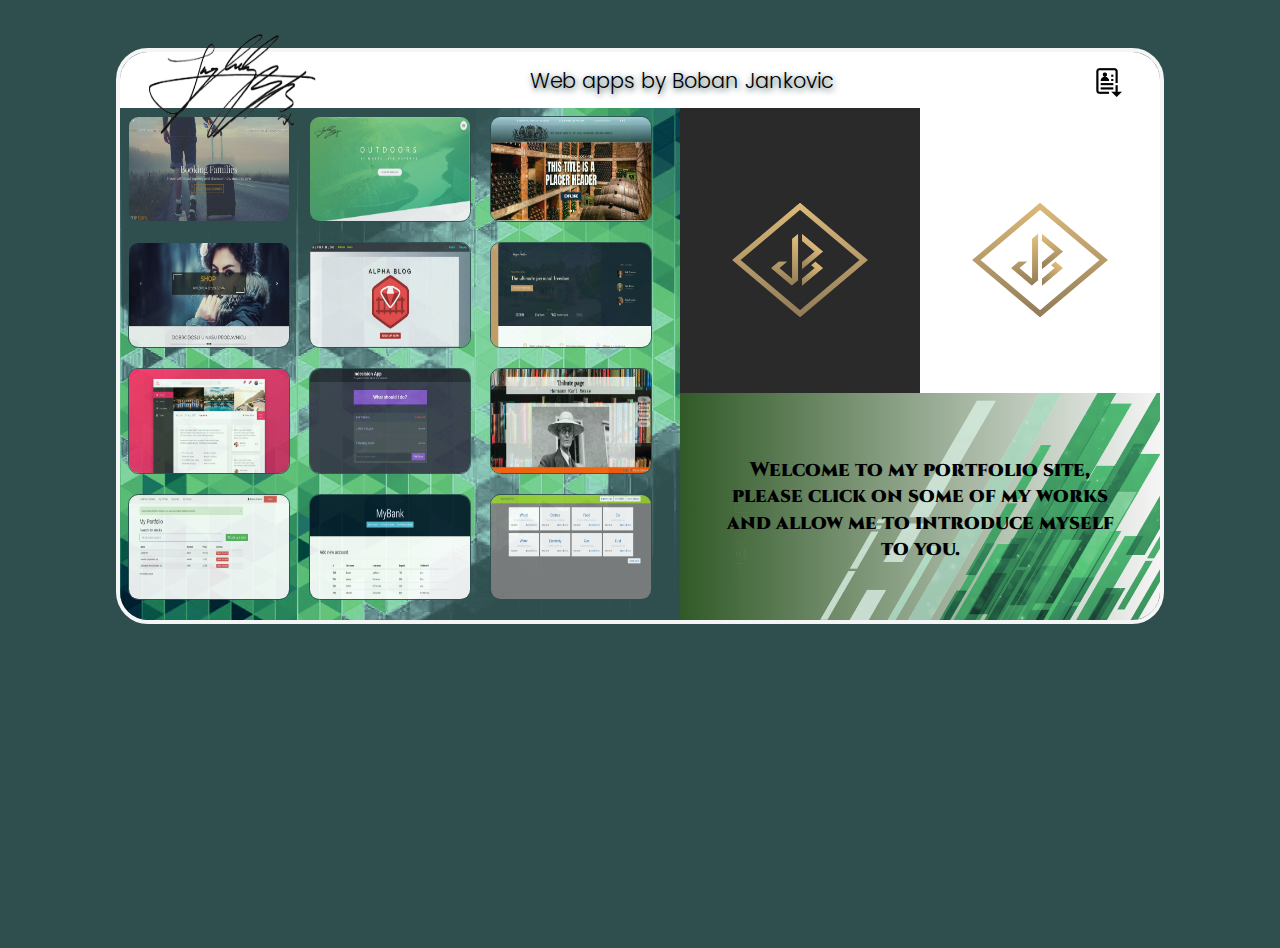
==== index.html @ 1c7d2e22 "cv euro pass" ====
<!DOCTYPE html>
<html>
    <head>
        <meta name="viewport" charset="utf-8" content="width=device-width, initial-scale=1.0">
        <title></title>
        <link href="css/style.css" rel="stylesheet">
        <link rel="stylesheet" href="https://use.fontawesome.com/releases/v5.4.1/css/all.css" integrity="sha384-5sAR7xN1Nv6T6+dT2mhtzEpVJvfS3NScPQTrOxhwjIuvcA67KV2R5Jz6kr4abQsz" crossorigin="anonymous">
<link href="https://fonts.googleapis.com/css?family=Nanum+Myeongjo" rel="stylesheet">
<link href="https://fonts.googleapis.com/css?family=Assistant|Shadows+Into+Light" rel="stylesheet">
<link href="https://fonts.googleapis.com/css?family=Cinzel" rel="stylesheet">
    <link href="https://fonts.googleapis.com/css?family=Poppins" rel="stylesheet">
    <body>
   
 <div class="bg-video">
          <video class="bg-video__content" autoplay muted loop>
            <source src="i/content/video/MP4/Beetle-Nut-Trees.mp4" type="video/mp4">
            <source src="i/content/video/WEBM/Beetle-Nut-Trees.webm" type="video/webm">
              Your browser isn't supported!
          </video>
</div> 

<div class="wrapper"> 
<div id="wrapp">

 

        <header>
        <div class="connections">
        <a href="/i/content/CV-Europass-Boban-Jankovic-EN.pdf" download><img  class = "cv"  src="/i/content/cvbolji.png" ></a>
        <a href="https://www.facebook.com/profile.php?id=100000588727880"><i class="fab fa-facebook-square"></i></a>
        <a href="https://www.linkedin.com/in/boban-jankovic-99b354ab/"> <i class="fab fa-linkedin"></i></a>
        <a href="https://www.instagram.com/boban0092/?hl=en"><i class="fab fa-instagram"></i></a>
        <a href="https://github.com/BobanJankovic"><i class="fab fa-github-square"></i></a>
        
        
        </div>
       
       <img class="logojs" src="i/content/kisspng-bts-signature-mime-bts-signature-5b238789608a15.5237597415290551133954.png">
            <h1 class="myname">Web apps by Boban Jankovic</h1>
        </header>
        <section>
        
        <div class="slike">
          <img class="img9 composition__photo" src="i/content/booking-families.jpg" alt="9">
          <img class="img1 composition__photo " src="i/content/natorus1245.png" alt="1">
          <img class="img12 composition__photo" src="i/content/winary.jpg" alt="12">
          
          <img class="img7 composition__photo" src="i/content/Screenshot from 2018-10-11 21-34-39.jpg" alt="7">
          <img class="img3 composition__photo " src="i/content/alphablog.jpg" alt="3">
          <img class="img5 composition__photo" src="i/content/nexter.jpg" alt="5">

          <img class="img6 composition__photo" src="i/content/trillo.jpg" alt="6">
          <img class="img10 composition__photo" src="i/content/indecision2.jpg" alt="10">
          <img class="img2 composition__photo " src="i/content/herman1235.jpg" alt="2">

          <img class="img8 composition__photo" src="i/content/stocktracker.jpg" alt="8">
          <img class="img4 composition__photo" src="i/content/banking.jpg" alt="4">
          <img class="img11 composition__photo" src="i/content/ex2.jpg" alt="11">
         
          
        
        </div>   
            
        </section>
        <aside>
            <div id="holder">
            <img class="logocb" src="i/content/logocrnobeli.png">
            </div>
            <div id="info">
          
            <p class="introduction">Welcome to my portfolio site, please click on some of my works and allow me to introduce myself to you.</p>
            </div>
            
        </aside>


    </div>
</div>     


    
        <script src="js/lib/jquery.js"></script>
        <script src="main.js"></script>
    </body>
</html>




<!--
 
 <div class="container">
          <div class="row">
            <a href="natours.html"><img class="images" src="i/content/natorus1245.png" width="200" height="130"></a>
            <a href="trib.html"><img class="images" src="i/content/herman1235.jpg" width="200" height="130"></a>
          </div>
          <div class="row">
            <a href="https://alphablogboban.herokuapp.com/"><img class="images" src="i/content/alphablog.jpg" width="200" height="130"></a>
            <a href="banking.html"><img class="images" src="i/content/banking.jpg" width="200" height="130"></a>
          </div>
          <div class="row">
            <a href="nexter.html"><img class="images" src="i/content/nexter.png" width="200" height="130"></a>
             <a href="trillo.html"><img class="images" src="i/content/trillo.png" width="200" height="130"></a>
          </div>
          <div class="row">
            <a href="shop.html"><img class="images" src="i/content/Screenshot from 2018-10-11 21-34-39.jpg" width="200" height="130"></a>
             <a href="http://financetracker.herokuapp.com/"><img class="images" src="i/content/ex123.jpg" width="200" height="130"></a>
             
          </div>
          <div class="row">
            <a href="http://booking-families.herokuapp.com/#/"><img class="images" src="i/content/booking-families.jpg" width="200" height="130"></a>
             <a href="http://indecisionapp.herokuapp.com/"><img class="images" src="i/content/indecision2.jpg" width="200" height="130"></a>
            
          </div>
          <div class="row">
            <a href="http://expensify.herokuapp.com"><img class="images" src="i/content/ex2.jpg" width="200" height="130"></a>
             <a href="http://bobanjankovicwinary.herokuapp.com/"><img class="images" src="i/content/winary.jpg" width="200" height="130"></a>
            
             
          </div>
        </div>
         

-->
---- css/style.css ----
@import url(https://fonts.googleapis.com/css?family=Sansita+One);
html {
  background-color: darkslategray;
  zoom: 80%; }

@media screen and (max-width: 300px) {
  html {
    zoom: 60%; } }
@media screen and (max-width: 1100px) {
  .bg-video {
    display: none; } }
.images {
  border: 2px solid black;
  margin-right: 10px;
  padding: 4px; }

.container {
  padding-top: 50px; }

.sign-dash {
  color: darkred;
  font-weight: 700; }

.sign {
  color: darkred;
  font-weight: 700;
  text-align: center; }

.row {
  margin-bottom: 10px; }

.signature {
  position: absolute;
  width: fit-content;
  top: 90px;
  left: 385px; }

* {
  margin: 0;
  padding: 0; }

.wrapper {
  position: absolute;
  top: 0;
  left: 0;
  width: 100%;
  height: 100%;
  padding-top: 60px;
  animation-name: moveInLeft;
  animation-duration: 5s; }

#wrapp {
  width: 1300px;
  min-height: 200px;
  margin: 0 auto;
  border: 5px solid whitesmoke;
  border-radius: 40px;
  overflow: hidden; }

header {
  width: 100%;
  height: 70px;
  background-color: white; }

header h1 {
  text-align: center;
  line-height: 60px;
  font-size: 1.5em; }

section {
  position: relative;
  width: 700px;
  height: 640px;
  float: left;
  margin: auto;
  background: url(/i/content/textura.png);
  background-repeat: no-repeat;
  background-size: cover; }

section img {
  width: 200px;
  height: 130px;
  margin: 10px;
  border: 3px solid darkslategray; }

aside {
  overflow: hidden;
  width: 600px;
  height: 640px;
  background-image: linear-gradient(-90deg, whitesmoke, rgba(51, 100, 0, 0.5));
  float: left; }

#holder {
  overflow: hidden;
  width: 600px;
  height: 356px;
  background-color: darkslategrey;
  background-position: center;
  background-repeat: no-repeat;
  background-size: cover; }

.mystylep {
  margin-left: 5px;
  line-height: 38px;
  overflow: scroll;
  height: 190px;
  font-size: 25px;
  font-family: 'Nanum Myeongjo', serif;
  color: black;
  font-weight: 700; }

::-webkit-scrollbar {
  width: 15px; }

/* Track */
::-webkit-scrollbar-track {
  box-shadow: inset 0 0 5px grey;
  border-radius: 10px; }

/* Handle */
::-webkit-scrollbar-thumb {
  background: darkred;
  border-radius: 10px; }

/* Handle on hover */
::-webkit-scrollbar-thumb:hover {
  background: black; }

#info {
  position: relative;
  text-align: center;
  overflow: hidden;
  width: 100%;
  height: 400px;
  margin: 0 auto;
  padding-top: 30px;
  background: url(/i/content/plaviljudi.png);
  background-repeat: no-repeat;
  background-size: contain; }

.bg-video {
  top: 0;
  left: 0;
  height: 100%;
  width: 100%;
  z-index: -2;
  opacity: .5;
  overflow: hidden; }
  .bg-video__content {
    height: 100%;
    width: 100%;
    object-fit: cover; }

.slike {
  position: absolute;
  top: 0;
  left: 0;
  height: 100%;
  width: 100%; }

.composition {
  position: relative; }
  .composition__photo {
    border-radius: 13px;
    outline-offset: 2px;
    opacity: 0.9;
    border: 1px solid darkslategray;
    z-index: 555; }
    .composition__photo:hover {
      transition: all 0.6s;
      opacity: 1;
      border-radius: 30px;
      transform: rotate(2deg) scale(1.1);
      backface-visibility: hidden;
      z-index: 20;
      border: 1px solid white; }

#holder img:not(.logocb) {
  border-radius: 0;
  pointer-events: none; }

.logojs {
  position: absolute;
  float: left;
  width: 220px;
  height: 200px;
  margin-left: 30px;
  top: 8px;
  z-index: 999; }

.connections {
  position: relative;
  float: right;
  margin-top: 17px;
  margin-right: 15px; }

a {
  color: black !important; }

i {
  font-size: 35px;
  margin-left: 8px; }
  i:hover {
    color: darkolivegreen; }

.cv {
  top: -2px;
  left: -40px;
  width: 42px;
  height: 42px;
  position: absolute; }

.logocb {
  height: 380px;
  width: 100%; }

.introduction {
  font-size: 25px;
  text-align: center;
  font-family: 'Cinzel', serif;
  line-height: 33px;
  padding: 50px;
  font-weight: 900; }

.myname {
  font-family: 'Poppins', sans-serif;
  font-size: 26px;
  padding-left: 11.5%;
  padding-top: 0.5%;
  font-weight: 300;
  color: black;
  text-shadow: 2px 2px 8px darkslategray; }

.big-button {
  background-color: white;
  position: relative;
  font-size: 25px;
  color: black;
  font-family: 'Shadows Into Light', cursive;
  font-size: 25px;
  font-weight: 900;
  padding: 10px;
  height: 51px;
  width: 190px;
  text-decoration: none;
  text-transform: capitalize;
  -webkit-border-radius: 5px;
  -moz-border-radius: 5px;
  border-radius: 5px;
  -webkit-box-shadow: 0px 15px 0px whitesmoke, 0px 10px 25px rgba(0, 0, 0, 0.5);
  -moz-box-shadow: 0px 15px 0px whitesmoke, 0px 10px 25px rgba(0, 0, 0, 0.5);
  box-shadow: 0px 7px 0px #214466, 0px 10px 25px rgba(0, 0, 0, 0.5);
  margin: 0 auto;
  border-color: #1d3f88;
  border-width: 5px;
  border-radius: 56px;
  padding: 5px; }

.big-button:active {
  box-shadow: 0px 3px 0px #2a3e57, 0px 3px 6px rgba(0, 0, 0, 0.9);
  position: relative;
  top: 8px; }

@keyframes moveInLeft {
  0% {
    opacity: 0;
    transform: translateX(-100px); }
  100% {
    opacity: 1;
    transform: translate(0px); } }

/*# sourceMappingURL=style.css.map */
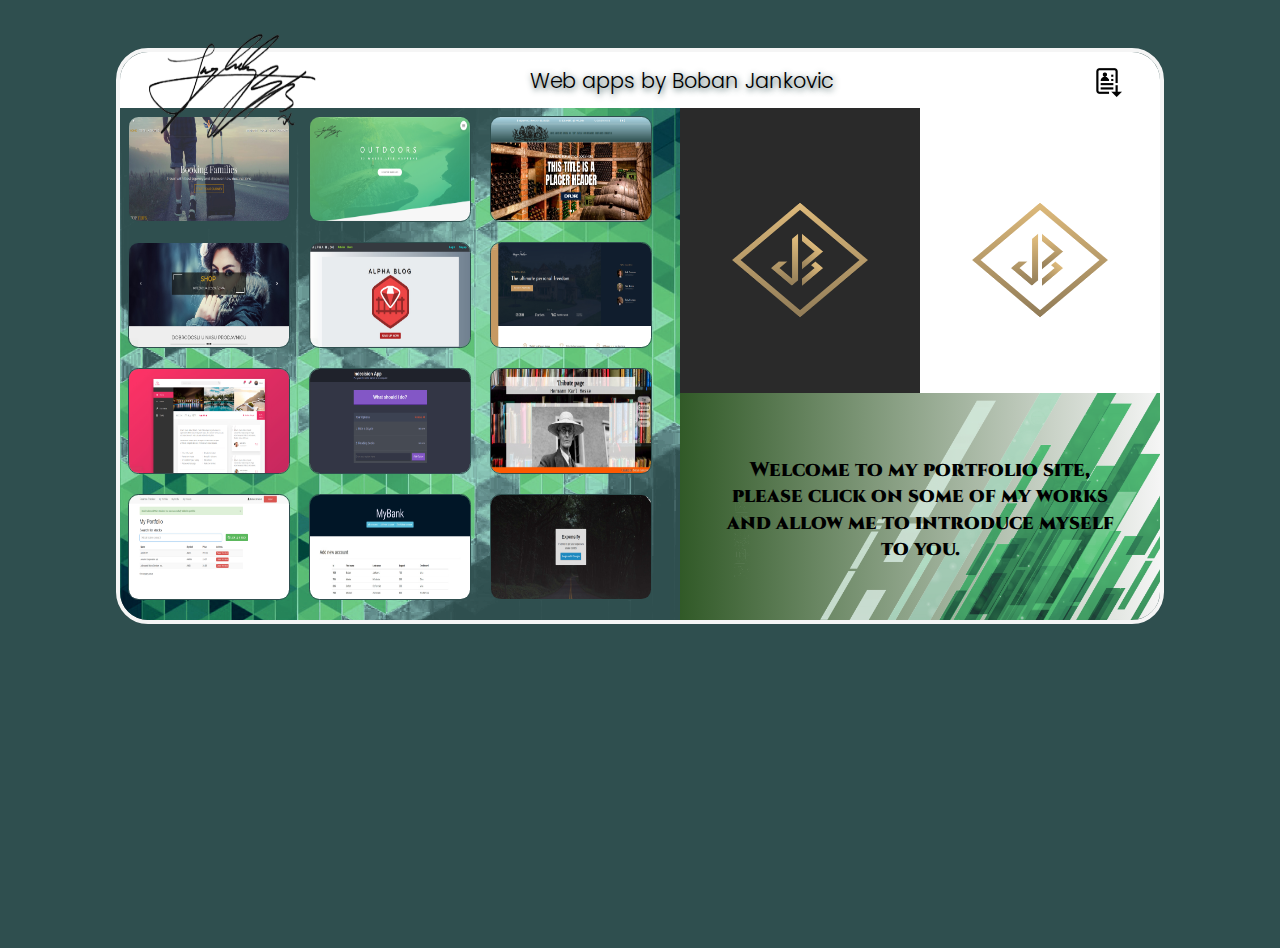
==== commit 99a9bedb: "correct expensify" ====
--- a/index.html
+++ b/index.html
@@ -55,7 +55,7 @@
 
           <img class="img8 composition__photo" src="i/content/stocktracker.jpg" alt="8">
           <img class="img4 composition__photo" src="i/content/banking.jpg" alt="4">
-          <img class="img11 composition__photo" src="i/content/ex2.jpg" alt="11">
+          <img class="img11 composition__photo" src="i/content/expenses.png" alt="11">
          
           
         
--- a/css/style.css
+++ b/css/style.css
@@ -163,7 +163,7 @@
   .composition__photo {
     border-radius: 13px;
     outline-offset: 2px;
-    opacity: 0.9;
+    opacity: 1;
     border: 1px solid darkslategray;
     z-index: 555; }
     .composition__photo:hover {
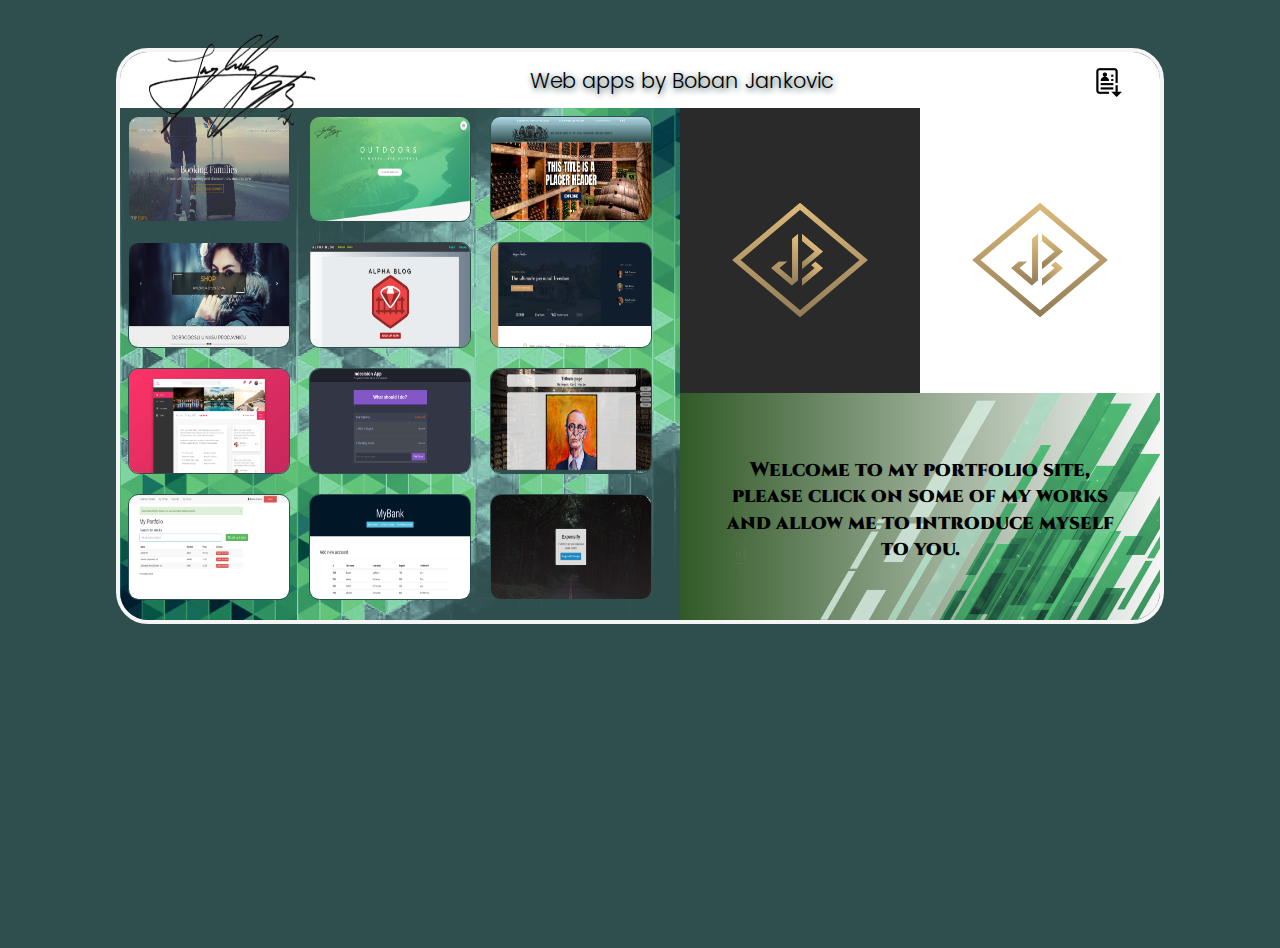
==== commit f878ff50: "JAnkovic" ====
--- a/index.html
+++ b/index.html
@@ -26,7 +26,7 @@
 
         <header>
         <div class="connections">
-        <a href="/i/content/CV-Europass-Boban-Jankovic-EN.pdf" download><img  class = "cv"  src="/i/content/cvbolji.png" ></a>
+        <a href="./i/content/CV-Internship-Jankovic-EN.pdf" download><img  class = "cv"  src="/i/content/cvbolji.png" ></a>
         <a href="https://www.facebook.com/profile.php?id=100000588727880"><i class="fab fa-facebook-square"></i></a>
         <a href="https://www.linkedin.com/in/boban-jankovic-99b354ab/"> <i class="fab fa-linkedin"></i></a>
         <a href="https://www.instagram.com/boban0092/?hl=en"><i class="fab fa-instagram"></i></a>
@@ -51,7 +51,7 @@
 
           <img class="img6 composition__photo" src="i/content/trillo.jpg" alt="6">
           <img class="img10 composition__photo" src="i/content/indecision2.jpg" alt="10">
-          <img class="img2 composition__photo " src="i/content/herman1235.jpg" alt="2">
+          <img class="img2 composition__photo " src="i/content/herman layout.png" alt="2">
 
           <img class="img8 composition__photo" src="i/content/stocktracker.jpg" alt="8">
           <img class="img4 composition__photo" src="i/content/banking.jpg" alt="4">
@@ -80,7 +80,7 @@
 
     
         <script src="js/lib/jquery.js"></script>
-        <script src="main.js"></script>
+        <script src="js/main.js"></script>
     </body>
 </html>
 
